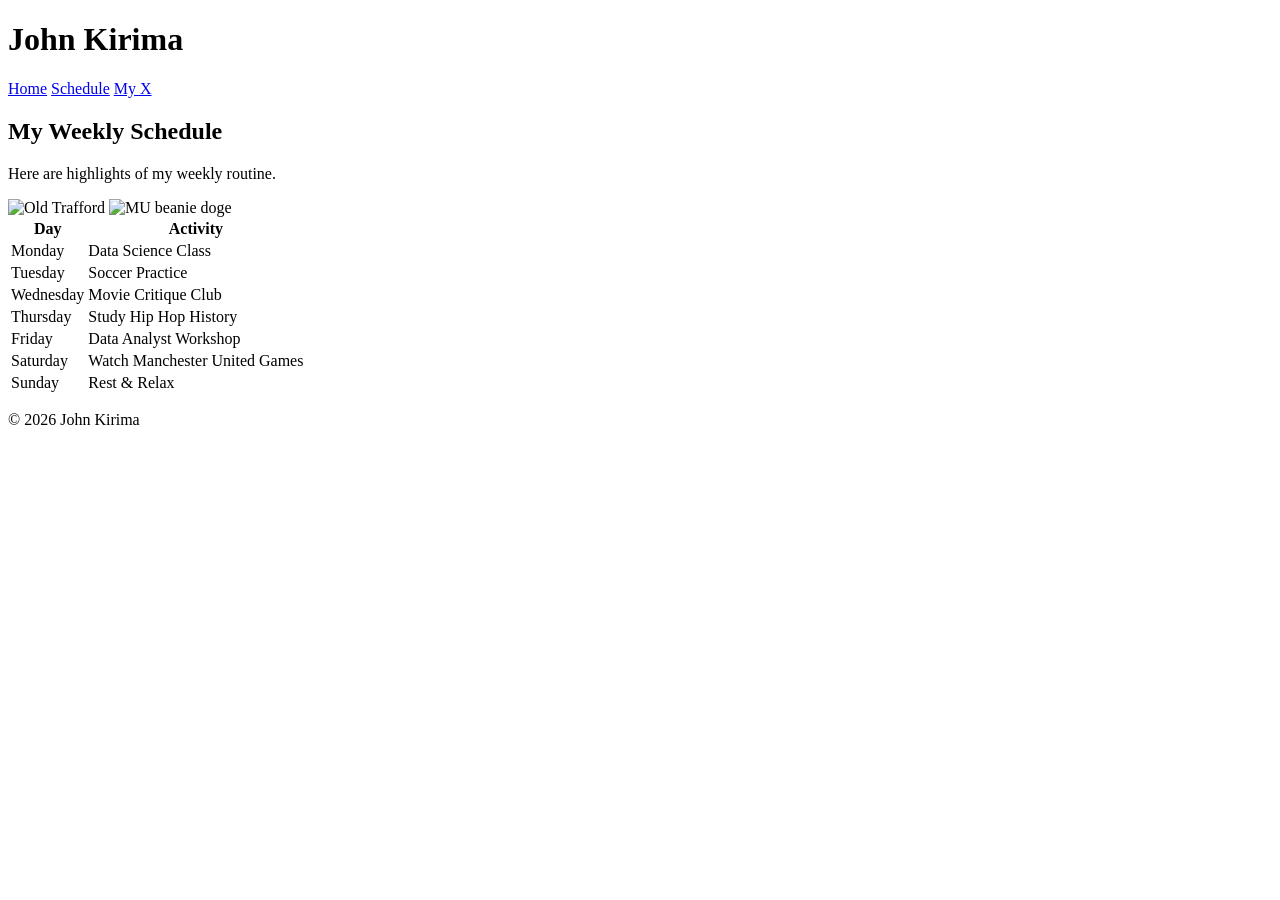
==== schedule.html @ 20273ad6 "Web Page Add Initial website files and styles" ====
<!DOCTYPE html>
<html lang="en">
<head>
  <meta charset="UTF-8" />
  <title>John Kirima - Schedule</title>
  <link rel="stylesheet" href="style/stylesheet.css" />
</head>
<body>
  <header>
    <h1>John Kirima</h1>
    <nav>
      <a href="index.html">Home</a>
      <a href="schedule.html" class="active">Schedule</a>
      <a href="https://x.com/JtKirima" target="_blank" rel="noopener noreferrer">My X</a>
    </nav>
  </header>
  <main>
    <section>
      <h2>My Weekly Schedule</h2>
      <p>Here are highlights of my weekly routine.</p>
      <img src="images/Manchester United.jpg" alt="Old Trafford" class="schedule-pic" />
      <img src="images/MUFC.jpg" alt="MU beanie doge" class="schedule-pic" />
      <table>
        <thead><tr><th>Day</th><th>Activity</th></tr></thead>
        <tbody>
          <tr><td>Monday</td><td>Data Science Class</td></tr>
          <tr><td>Tuesday</td><td>Soccer Practice</td></tr>
          <tr><td>Wednesday</td><td>Movie Critique Club</td></tr>
          <tr><td>Thursday</td><td>Study Hip Hop History</td></tr>
          <tr><td>Friday</td><td>Data Analyst Workshop</td></tr>
          <tr><td>Saturday</td><td>Watch Manchester United Games</td></tr>
          <tr><td>Sunday</td><td>Rest & Relax</td></tr>
        </tbody>
      </table>
    </section>
  </main>
  <footer>
    <p>© 2026 John Kirima</p>
  </footer>
</body>
</html>
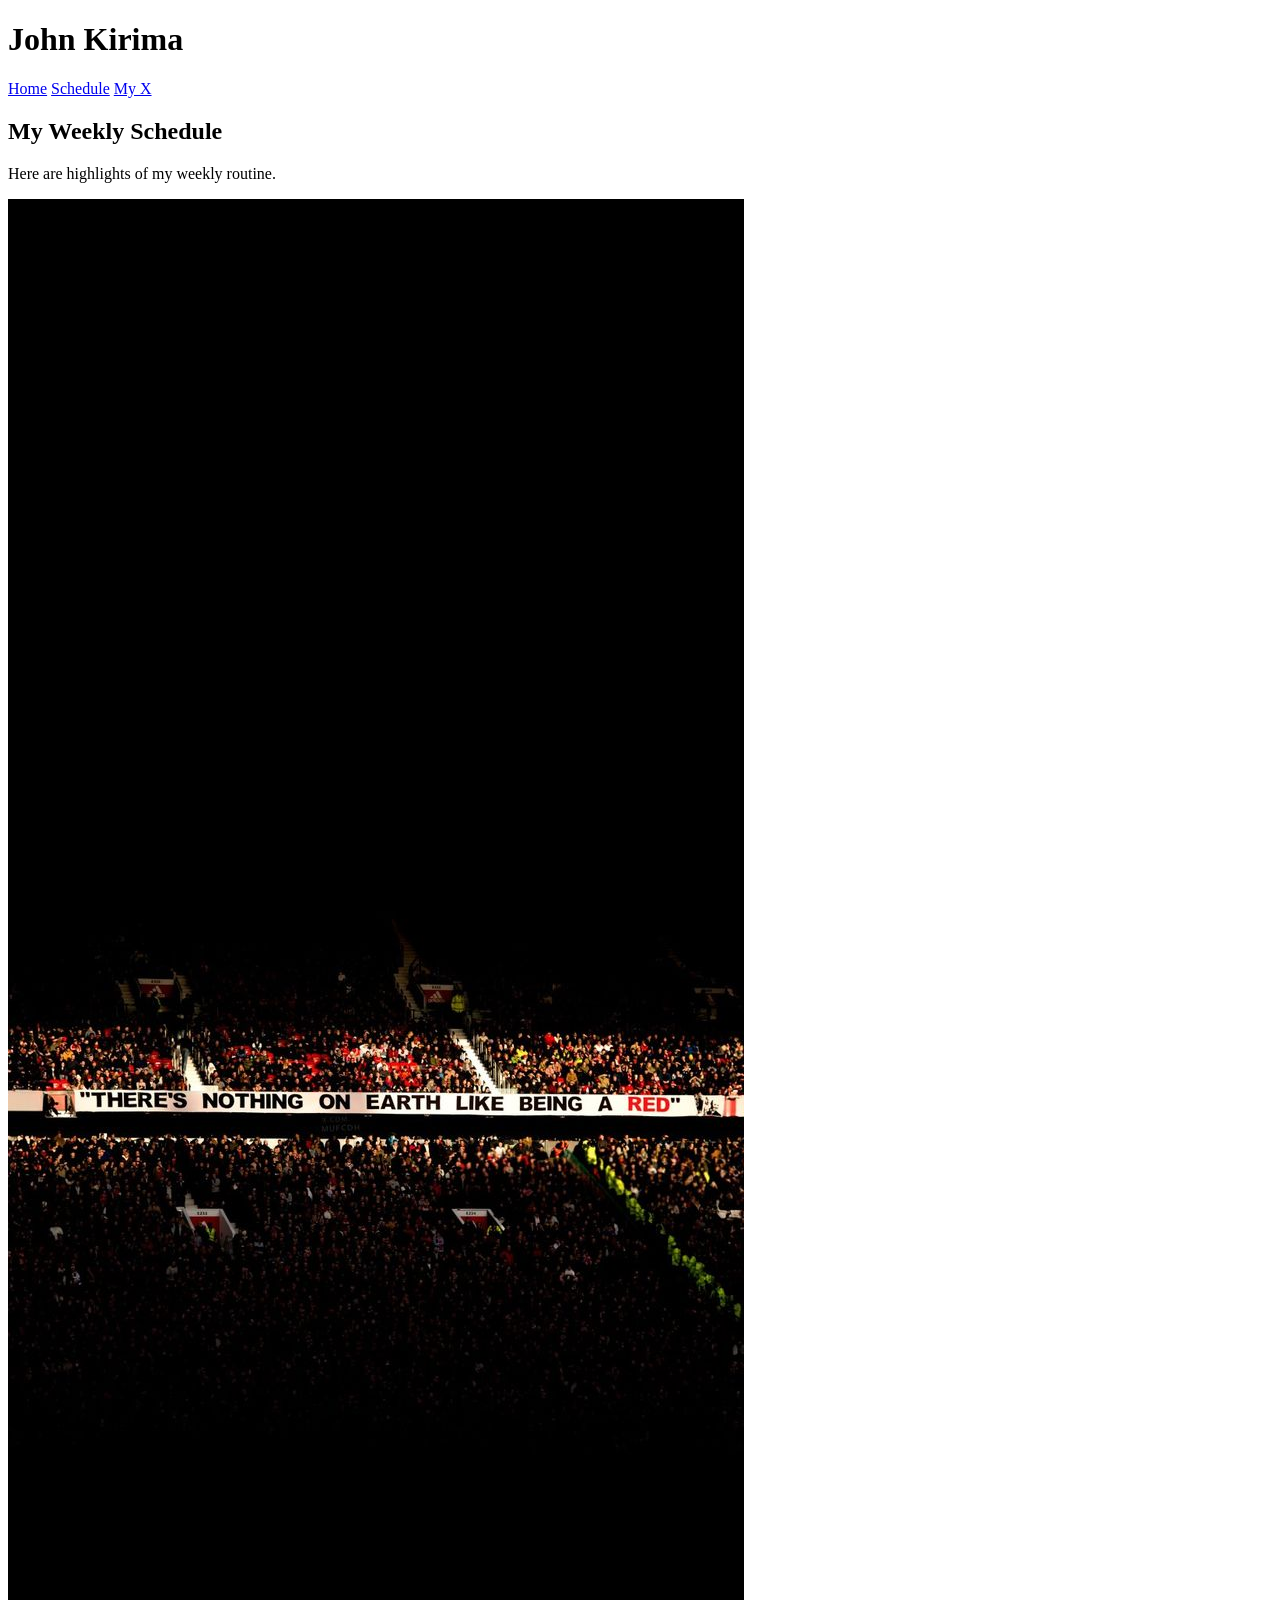
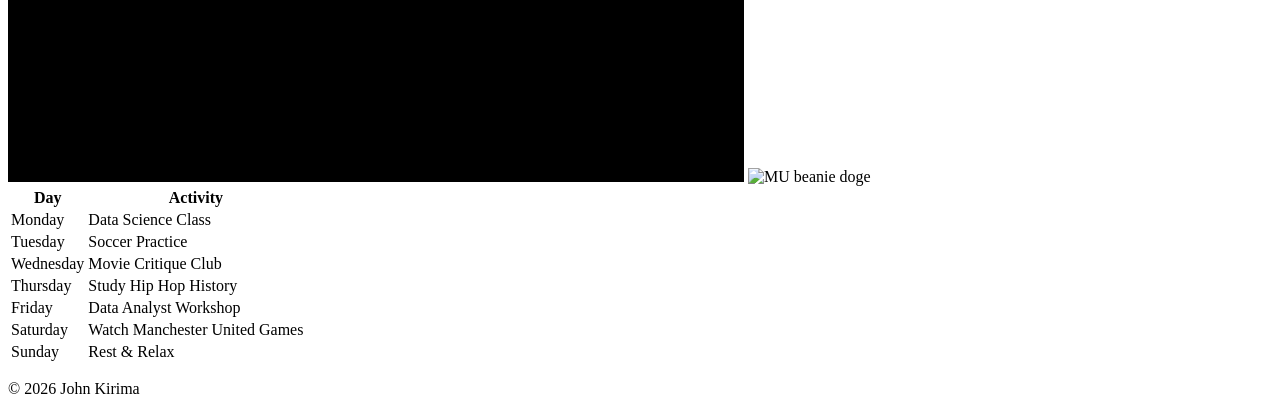
==== commit 92a71e05: "personal web page Final layout and style fixes for personal website." ====
--- a/schedule.html
+++ b/schedule.html
@@ -6,36 +6,38 @@
   <link rel="stylesheet" href="style/stylesheet.css" />
 </head>
 <body>
-  <header>
-    <h1>John Kirima</h1>
-    <nav>
-      <a href="index.html">Home</a>
-      <a href="schedule.html" class="active">Schedule</a>
-      <a href="https://x.com/JtKirima" target="_blank" rel="noopener noreferrer">My X</a>
-    </nav>
-  </header>
-  <main>
-    <section>
-      <h2>My Weekly Schedule</h2>
-      <p>Here are highlights of my weekly routine.</p>
-      <img src="images/Manchester United.jpg" alt="Old Trafford" class="schedule-pic" />
-      <img src="images/MUFC.jpg" alt="MU beanie doge" class="schedule-pic" />
-      <table>
-        <thead><tr><th>Day</th><th>Activity</th></tr></thead>
-        <tbody>
-          <tr><td>Monday</td><td>Data Science Class</td></tr>
-          <tr><td>Tuesday</td><td>Soccer Practice</td></tr>
-          <tr><td>Wednesday</td><td>Movie Critique Club</td></tr>
-          <tr><td>Thursday</td><td>Study Hip Hop History</td></tr>
-          <tr><td>Friday</td><td>Data Analyst Workshop</td></tr>
-          <tr><td>Saturday</td><td>Watch Manchester United Games</td></tr>
-          <tr><td>Sunday</td><td>Rest & Relax</td></tr>
-        </tbody>
-      </table>
-    </section>
-  </main>
-  <footer>
-    <p>© 2026 John Kirima</p>
-  </footer>
+  <div class="container">
+    <header>
+      <h1>John Kirima</h1>
+      <nav>
+        <a href="index.html">Home</a>
+        <a href="schedule.html" class="active">Schedule</a>
+        <a href="https://x.com/JtKirima" target="_blank" rel="noopener noreferrer">My X</a>
+      </nav>
+    </header>
+    <main>
+      <section class="card">
+        <h2>My Weekly Schedule</h2>
+        <p>Here are highlights of my weekly routine.</p>
+        <img src="images/manchester.jpg" alt="Old Trafford" class="schedule-pic" />
+        <img src="images/mufc.jpg" alt="MU beanie doge" class="schedule-pic" />
+        <table>
+          <thead><tr><th>Day</th><th>Activity</th></tr></thead>
+          <tbody>
+            <tr><td>Monday</td><td>Data Science Class</td></tr>
+            <tr><td>Tuesday</td><td>Soccer Practice</td></tr>
+            <tr><td>Wednesday</td><td>Movie Critique Club</td></tr>
+            <tr><td>Thursday</td><td>Study Hip Hop History</td></tr>
+            <tr><td>Friday</td><td>Data Analyst Workshop</td></tr>
+            <tr><td>Saturday</td><td>Watch Manchester United Games</td></tr>
+            <tr><td>Sunday</td><td>Rest & Relax</td></tr>
+          </tbody>
+        </table>
+      </section>
+    </main>
+    <footer>
+      <p>© 2026 John Kirima</p>
+    </footer>
+  </div>
 </body>
 </html>
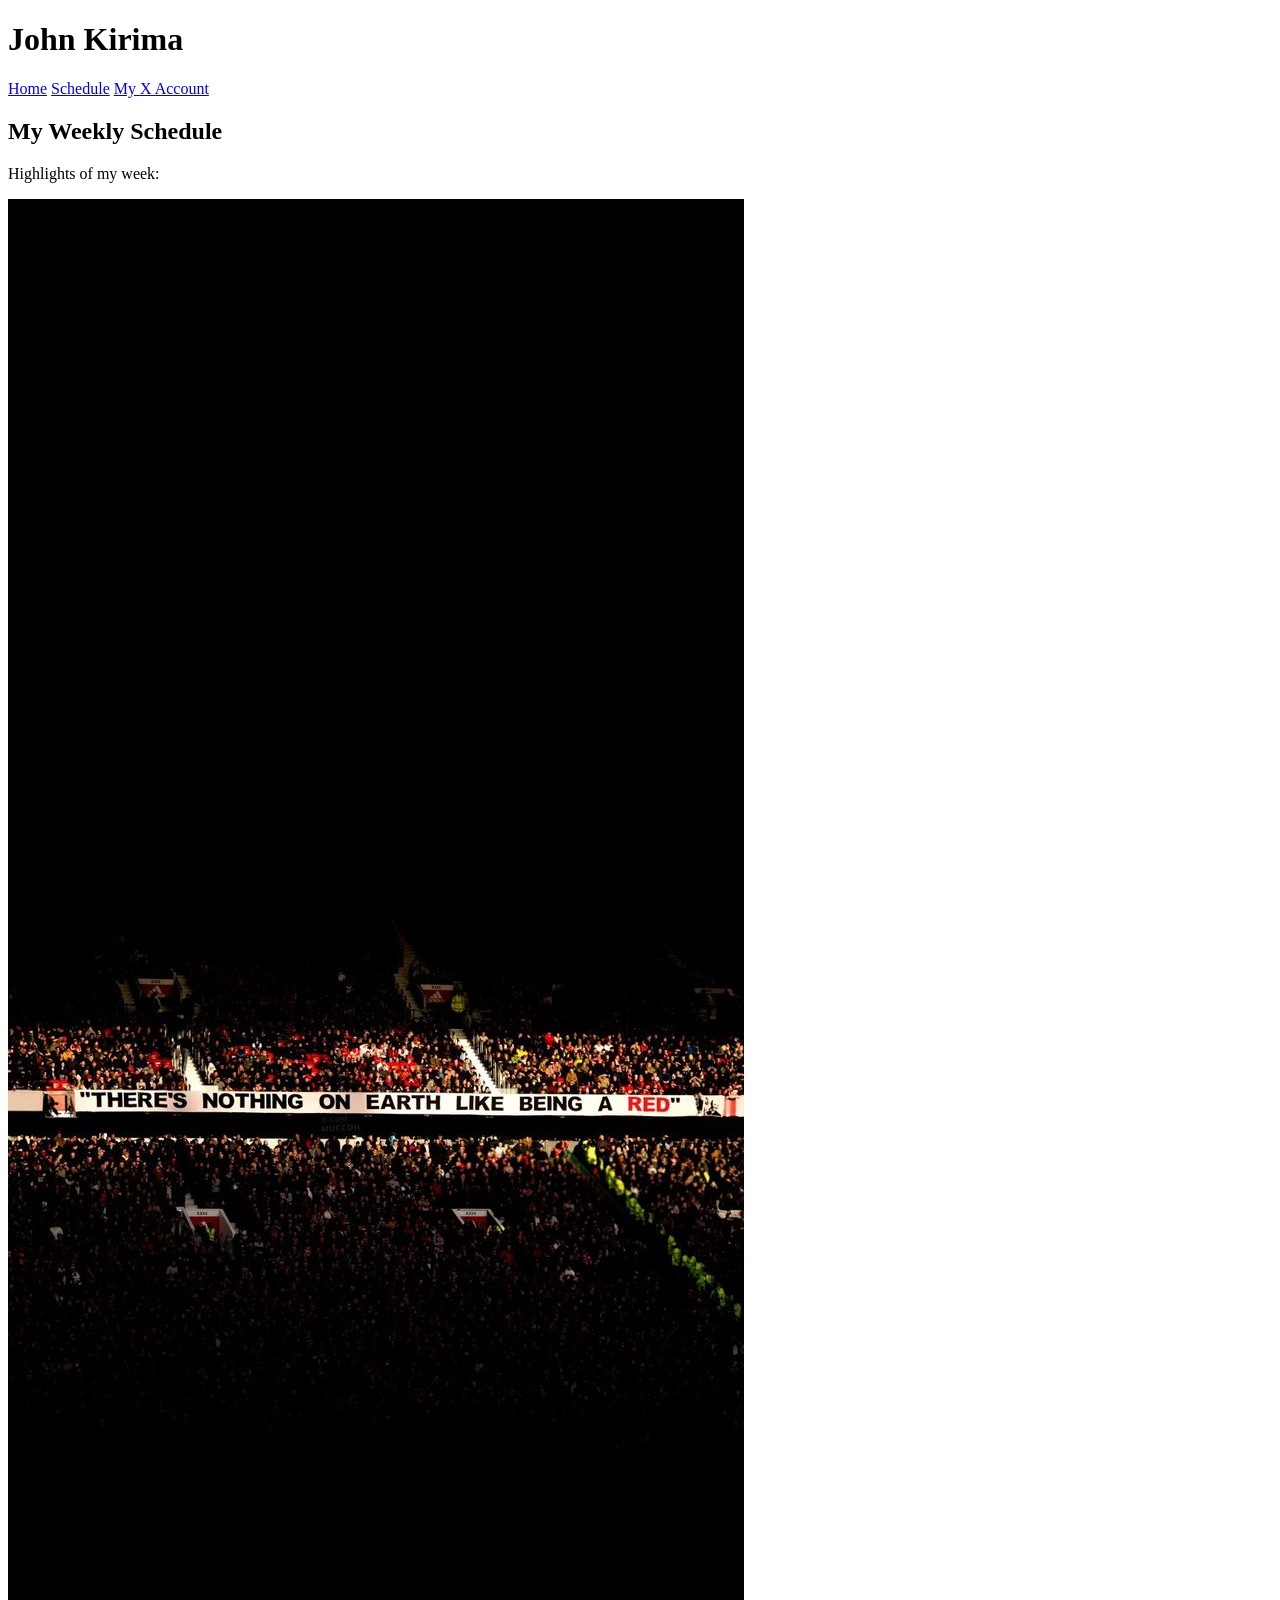
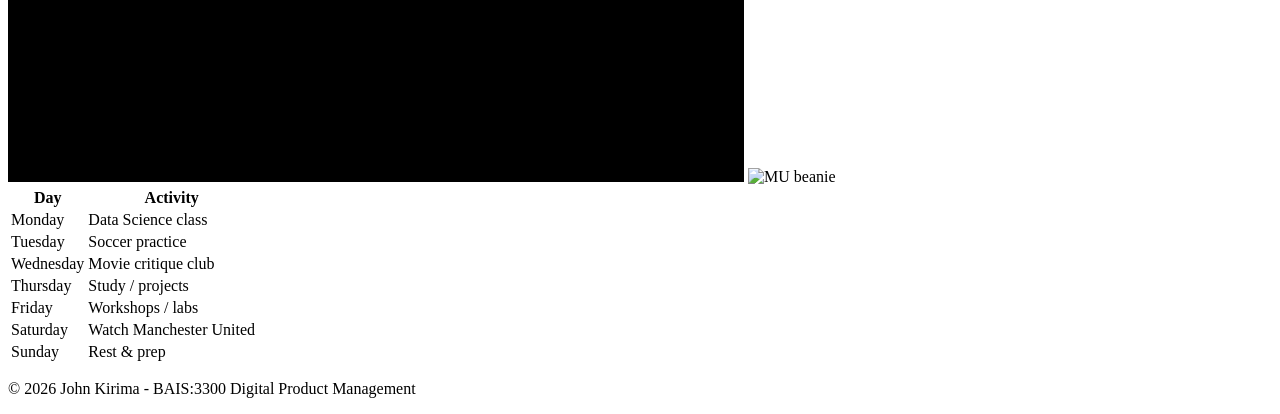
==== commit 927b03bb: "personal web page final style and path fix" ====
--- a/schedule.html
+++ b/schedule.html
@@ -12,32 +12,34 @@
       <nav>
         <a href="index.html">Home</a>
         <a href="schedule.html" class="active">Schedule</a>
-        <a href="https://x.com/JtKirima" target="_blank" rel="noopener noreferrer">My X</a>
+        <a href="https://x.com/JtKirima" target="_blank" rel="noopener">My X Account</a>
       </nav>
     </header>
+
     <main>
       <section class="card">
         <h2>My Weekly Schedule</h2>
-        <p>Here are highlights of my weekly routine.</p>
+        <p>Highlights of my week:</p>
         <img src="images/manchester.jpg" alt="Old Trafford" class="schedule-pic" />
-        <img src="images/mufc.jpg" alt="MU beanie doge" class="schedule-pic" />
+        <img src="images/mufc.jpg" alt="MU beanie" class="schedule-pic" />
         <table>
           <thead><tr><th>Day</th><th>Activity</th></tr></thead>
           <tbody>
-            <tr><td>Monday</td><td>Data Science Class</td></tr>
-            <tr><td>Tuesday</td><td>Soccer Practice</td></tr>
-            <tr><td>Wednesday</td><td>Movie Critique Club</td></tr>
-            <tr><td>Thursday</td><td>Study Hip Hop History</td></tr>
-            <tr><td>Friday</td><td>Data Analyst Workshop</td></tr>
-            <tr><td>Saturday</td><td>Watch Manchester United Games</td></tr>
-            <tr><td>Sunday</td><td>Rest & Relax</td></tr>
+            <tr><td>Monday</td><td>Data Science class</td></tr>
+            <tr><td>Tuesday</td><td>Soccer practice</td></tr>
+            <tr><td>Wednesday</td><td>Movie critique club</td></tr>
+            <tr><td>Thursday</td><td>Study / projects</td></tr>
+            <tr><td>Friday</td><td>Workshops / labs</td></tr>
+            <tr><td>Saturday</td><td>Watch Manchester United</td></tr>
+            <tr><td>Sunday</td><td>Rest &amp; prep</td></tr>
           </tbody>
         </table>
       </section>
     </main>
+
     <footer>
-      <p>© 2026 John Kirima</p>
+      <p>© 2026 John Kirima - BAIS:3300 Digital Product Management</p>
     </footer>
   </div>
 </body>
-</html>
+</html>
